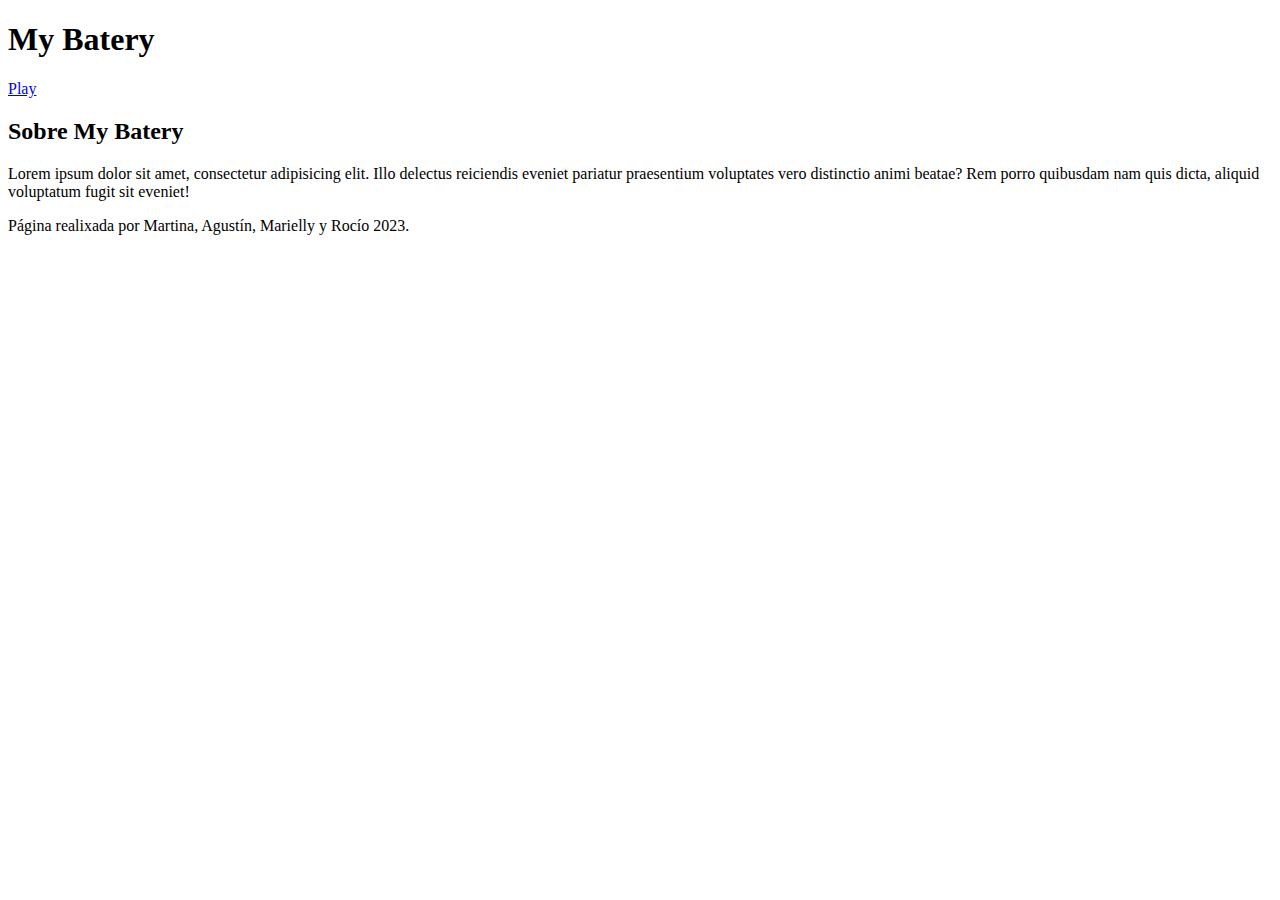
==== proyectoBateria/index.html @ 27070f53 "Add files via upload" ====
<!DOCTYPE html>
<html lang="es">
<head>
    <meta charset="UTF-8">
    <meta name="viewport" content="width=device-width, initial-scale=1.0">
    <title>My Batery</title>
</head>
<body>
    <!-- header que tiene una sección con el título y link de play -->
    <header>
        <h1>My Batery</h1>
        <nav>
            <section>
                <li>
                    <a href="batery.html"> Play </a>
                </li>
            </section>
        </nav>
    </header>

    <!-- Introduccion y explicacion del juego -->
    <main>
        <h2>Sobre My Batery</h2>

        <p>Lorem ipsum dolor sit amet, consectetur adipisicing elit. Illo delectus reiciendis eveniet pariatur praesentium voluptates vero distinctio animi beatae? Rem porro quibusdam nam quis dicta, aliquid voluptatum fugit sit eveniet!</p>
    </main>

    <!-- Footer -->

    <footer> Página realixada por Martina, Agustín, Marielly y Rocío 2023.</footer>
    
</body>
</html>
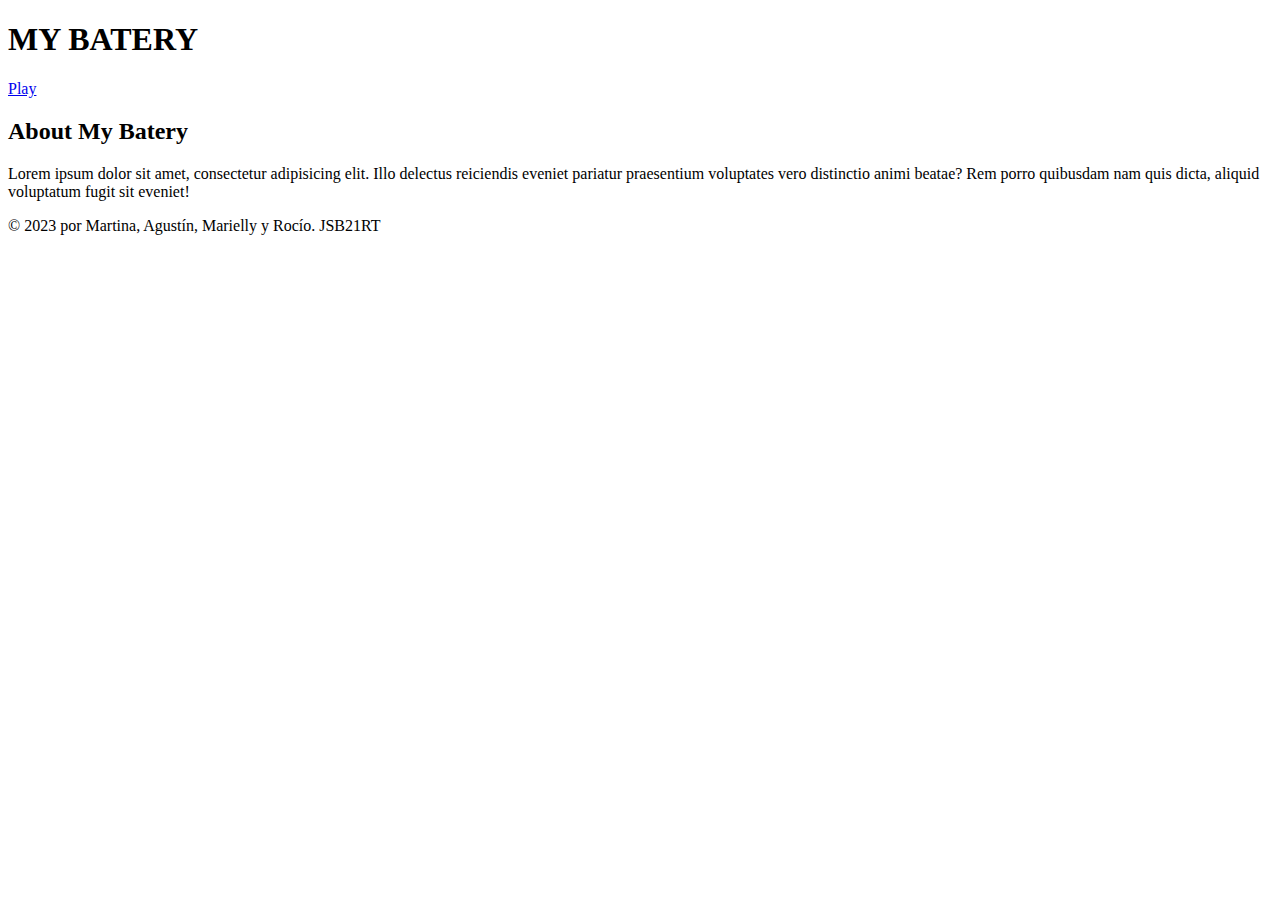
==== commit 3eee4a18: "Update index.html" ====
--- a/proyectoBateria/index.html
+++ b/proyectoBateria/index.html
@@ -3,12 +3,12 @@
 <head>
     <meta charset="UTF-8">
     <meta name="viewport" content="width=device-width, initial-scale=1.0">
-    <title>My Batery</title>
+    <title>My Batery</title> <!-- Agregar icono -->
 </head>
 <body>
     <!-- header que tiene una sección con el título y link de play -->
     <header>
-        <h1>My Batery</h1>
+        <h1>MY BATERY</h1>
         <nav>
             <section>
                 <li>
@@ -18,16 +18,15 @@
         </nav>
     </header>
 
-    <!-- Introduccion y explicacion del juego -->
+    <!-- Introducción y explicación del juego -->
     <main>
-        <h2>Sobre My Batery</h2>
+        <h2>About My Batery</h2>
 
         <p>Lorem ipsum dolor sit amet, consectetur adipisicing elit. Illo delectus reiciendis eveniet pariatur praesentium voluptates vero distinctio animi beatae? Rem porro quibusdam nam quis dicta, aliquid voluptatum fugit sit eveniet!</p>
     </main>
 
-    <!-- Footer -->
-
-    <footer> Página realixada por Martina, Agustín, Marielly y Rocío 2023.</footer>
+   <!-- Agregando Copyright al pie de página-->
+   <footer id="pie"> &copy; 2023 por Martina, Agustín, Marielly y Rocío. JSB21RT</footer>
     
 </body>
 </html>